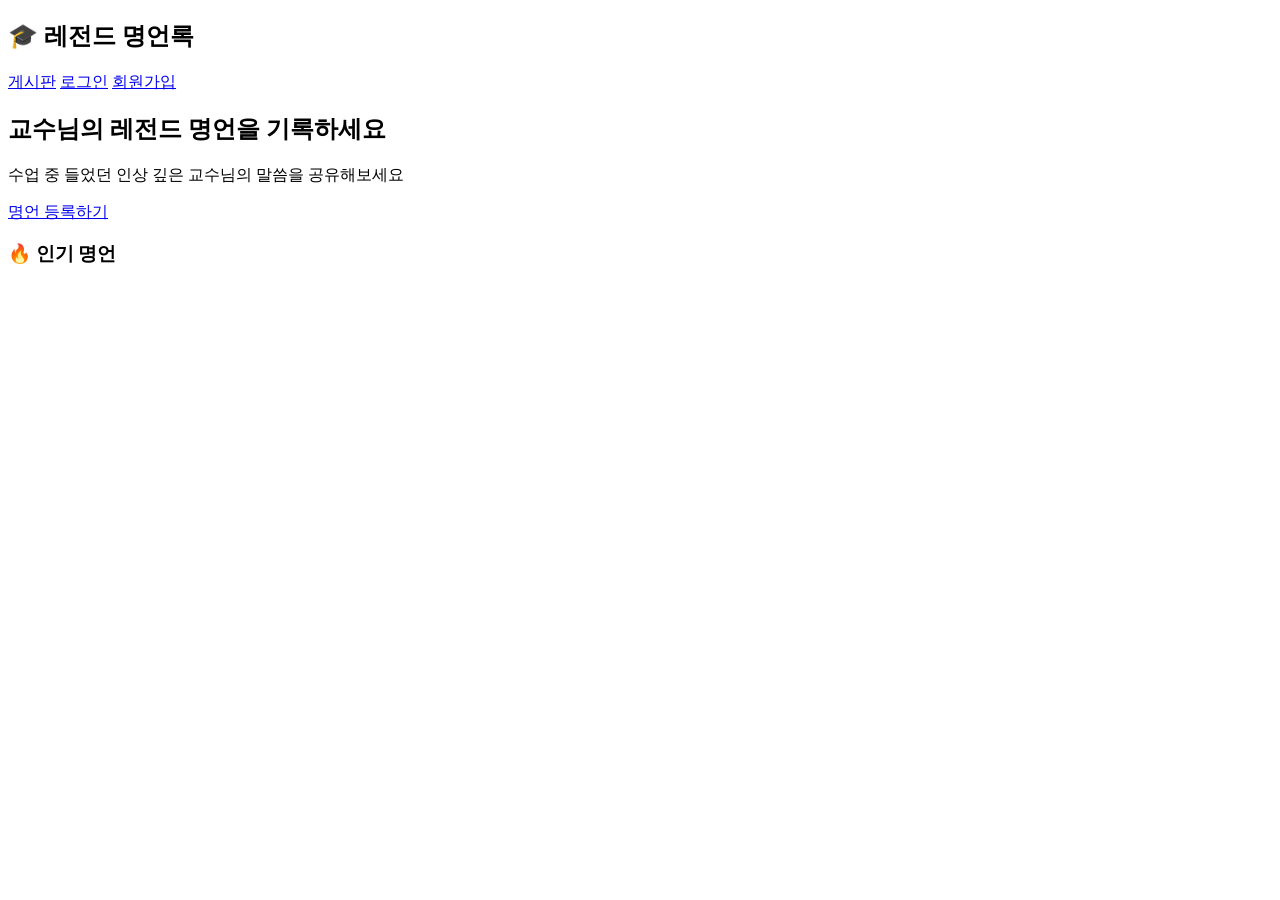
==== src/main/resources/templates/index.html @ 9c75b227 "[#24] 프론트엔드 화면 퍼블리싱" ====
<!DOCTYPE html>
<html lang="ko" xmlns:th="http://www.thymeleaf.org">
<head>
    <meta charset="UTF-8">
    <meta name="viewport" content="width=device-width, initial-scale=1.0">
    <title>레전드 명언록</title>
    <link rel="stylesheet" th:href="@{/css/style.css}">
</head>
<body>
    <header>
        <nav class="navbar">
            <div class="nav-brand">
                <h1>🎓 레전드 명언록</h1>
            </div>
            <div class="nav-links">
                <a href="/posts">게시판</a>
                <a href="/login">로그인</a>
                <a href="/signup">회원가입</a>
            </div>
        </nav>
    </header>

    <main>
        <section class="hero">
            <h2>교수님의 레전드 명언을 기록하세요</h2>
            <p>수업 중 들었던 인상 깊은 교수님의 말씀을 공유해보세요</p>
            <a href="/posts/create" class="btn-primary">명언 등록하기</a>
        </section>

        <section class="popular-posts">
            <h3>🔥 인기 명언</h3>
            <div class="post-grid" id="popularPosts">
                <!-- 인기 게시글이 여기에 로드됩니다 -->
            </div>
        </section>
    </main>

    <script>
        // 인기 게시글 로드
        fetch('/api/posts')
            .then(response => response.json())
            .then(posts => {
                const container = document.getElementById('popularPosts');
                posts.slice(0, 6).forEach(post => {
                    const postCard = document.createElement('div');
                    postCard.className = 'post-card';
                    postCard.innerHTML = `
                        <h4>${post.title}</h4>
                        <p>${post.content.substring(0, 100)}...</p>
                        <span class="professor">- ${post.professor}</span>
                    `;
                    container.appendChild(postCard);
                });
            });
    </script>
</body>
</html>
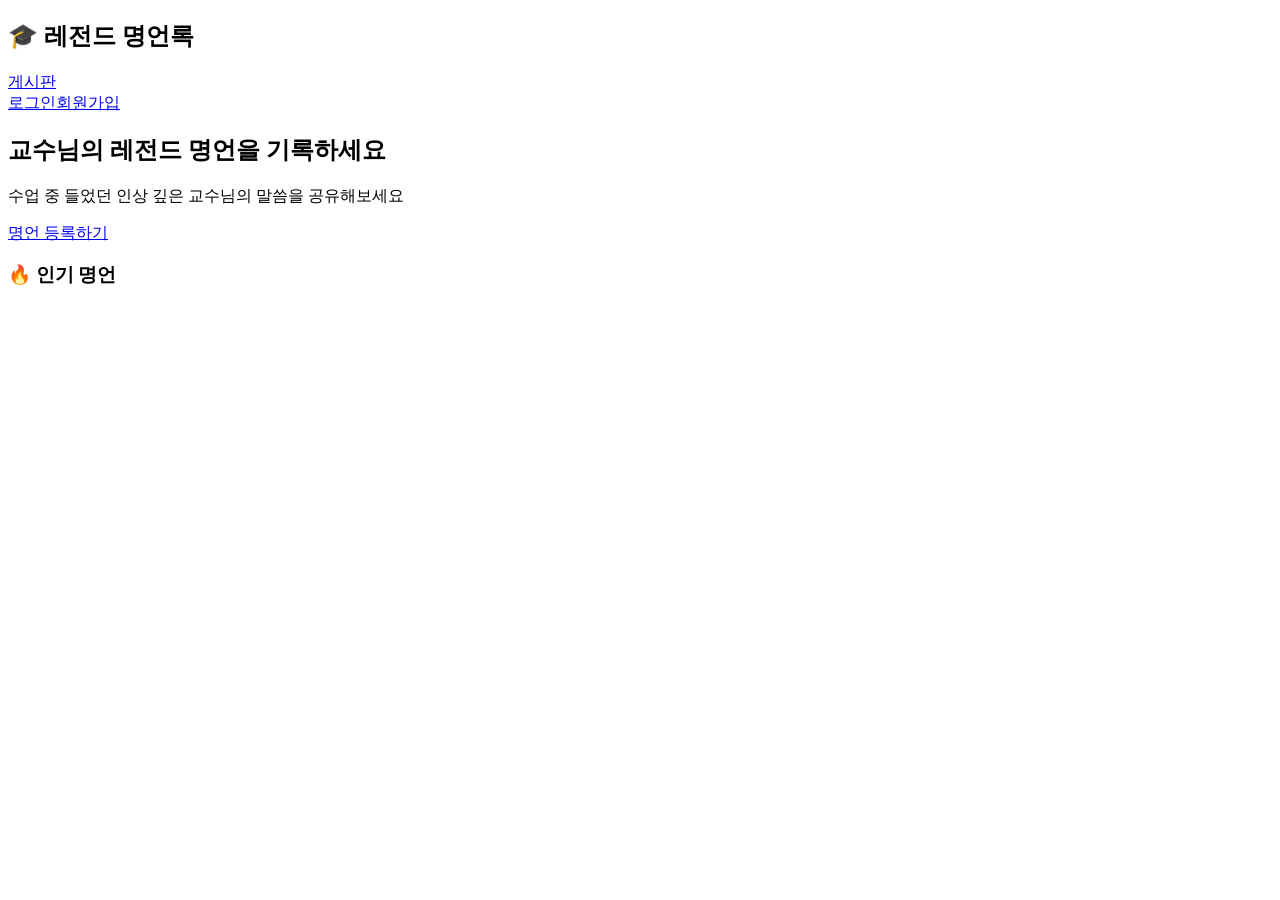
==== commit 747df210: "[#5] 사용자 프로필 수정" ====
--- a/src/main/resources/templates/index.html
+++ b/src/main/resources/templates/index.html
@@ -12,10 +12,16 @@
             <div class="nav-brand">
                 <h1>🎓 레전드 명언록</h1>
             </div>
-            <div class="nav-links">
+            <div class="nav-links" id="navLinks">
                 <a href="/posts">게시판</a>
-                <a href="/login">로그인</a>
-                <a href="/signup">회원가입</a>
+                <div id="authLinks">
+                    <a href="/login">로그인</a>
+                    <a href="/signup">회원가입</a>
+                </div>
+                <div id="userLinks" style="display: none;">
+                    <a href="/profile">프로필</a>
+                    <button onclick="logout()" class="btn-secondary">로그아웃</button>
+                </div>
             </div>
         </nav>
     </header>
@@ -36,6 +42,35 @@
     </main>
 
     <script>
+        // 쿠키 값 가져오기
+        function getCookie(name) {
+            const value = `; ${document.cookie}`;
+            const parts = value.split(`; ${name}=`);
+            if (parts.length === 2) return parts.pop().split(';').shift();
+        }
+
+        // 로그아웃
+        function logout() {
+            document.cookie = 'isLoggedIn=; expires=Thu, 01 Jan 1970 00:00:00 UTC; path=/;';
+            document.cookie = 'userId=; expires=Thu, 01 Jan 1970 00:00:00 UTC; path=/;';
+            window.location.href = '/login';
+        }
+
+        // 네비게이션 상태 업데이트
+        function updateNavigation() {
+            const isLoggedIn = getCookie('isLoggedIn');
+            const authLinks = document.getElementById('authLinks');
+            const userLinks = document.getElementById('userLinks');
+            
+            if (isLoggedIn === 'true') {
+                authLinks.style.display = 'none';
+                userLinks.style.display = 'flex';
+            } else {
+                authLinks.style.display = 'flex';
+                userLinks.style.display = 'none';
+            }
+        }
+
         // 인기 게시글 로드
         fetch('/api/posts')
             .then(response => response.json())
@@ -52,6 +87,11 @@
                     container.appendChild(postCard);
                 });
             });
+
+        // 페이지 로드 시 실행
+        document.addEventListener('DOMContentLoaded', function() {
+            updateNavigation();
+        });
     </script>
 </body>
 </html>
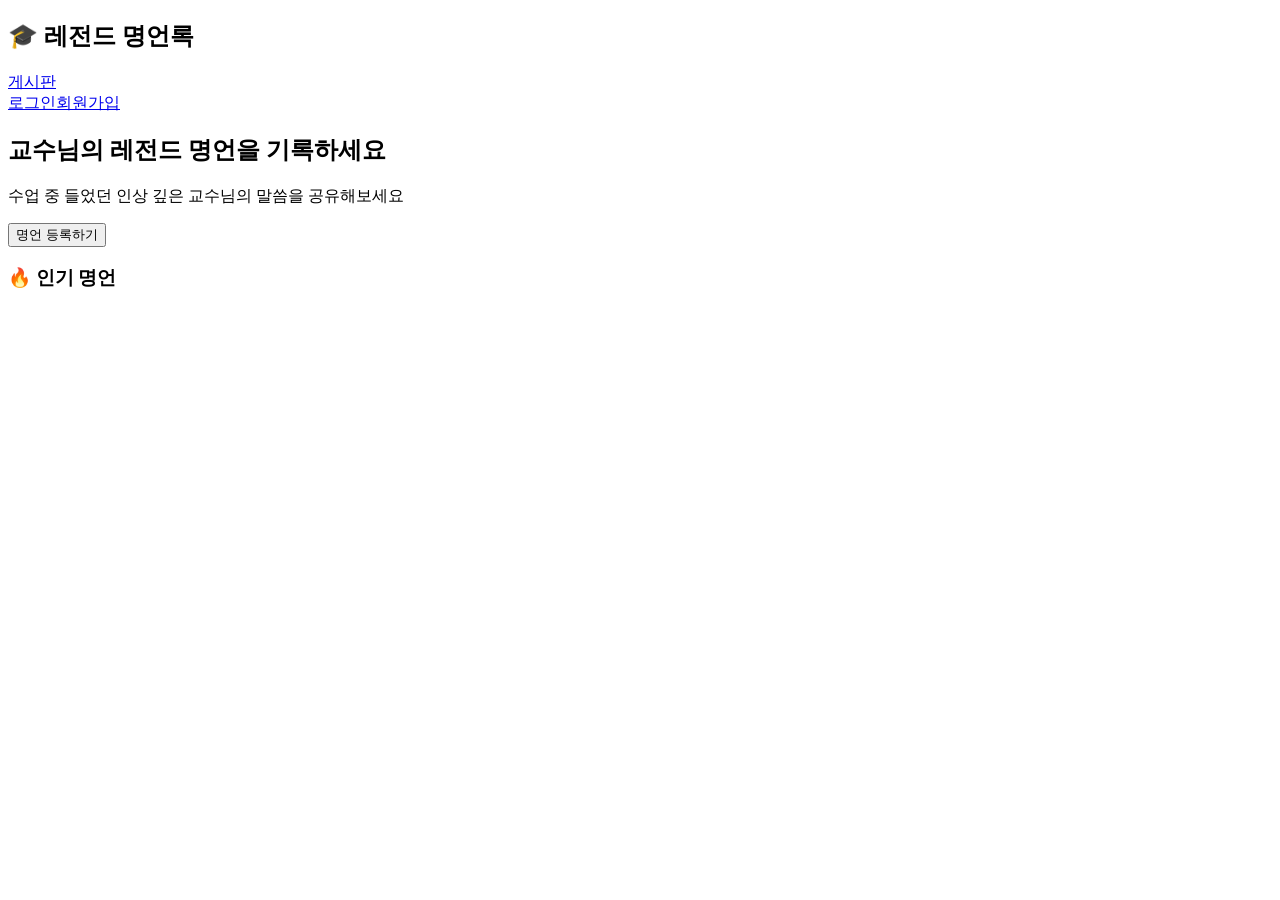
==== commit c525fe56: "[#16] 게시글 필터링" ====
--- a/src/main/resources/templates/index.html
+++ b/src/main/resources/templates/index.html
@@ -30,7 +30,7 @@
         <section class="hero">
             <h2>교수님의 레전드 명언을 기록하세요</h2>
             <p>수업 중 들었던 인상 깊은 교수님의 말씀을 공유해보세요</p>
-            <a href="/posts/create" class="btn-primary">명언 등록하기</a>
+            <button onclick="goToCreatePost()" class="btn-primary">명언 등록하기</button>
         </section>
 
         <section class="popular-posts">
@@ -53,6 +53,7 @@
         function logout() {
             document.cookie = 'isLoggedIn=; expires=Thu, 01 Jan 1970 00:00:00 UTC; path=/;';
             document.cookie = 'userId=; expires=Thu, 01 Jan 1970 00:00:00 UTC; path=/;';
+            document.cookie = 'userIdJs=; expires=Thu, 01 Jan 1970 00:00:00 UTC; path=/;';
             window.location.href = '/login';
         }
 
@@ -88,6 +89,17 @@
                 });
             });
 
+        // 게시글 작성 페이지로 이동
+        function goToCreatePost() {
+            const isLoggedIn = getCookie('isLoggedIn');
+            if (isLoggedIn === 'true') {
+                window.location.href = '/posts/create';
+            } else {
+                alert('로그인이 필요합니다.');
+                window.location.href = '/login';
+            }
+        }
+
         // 페이지 로드 시 실행
         document.addEventListener('DOMContentLoaded', function() {
             updateNavigation();
